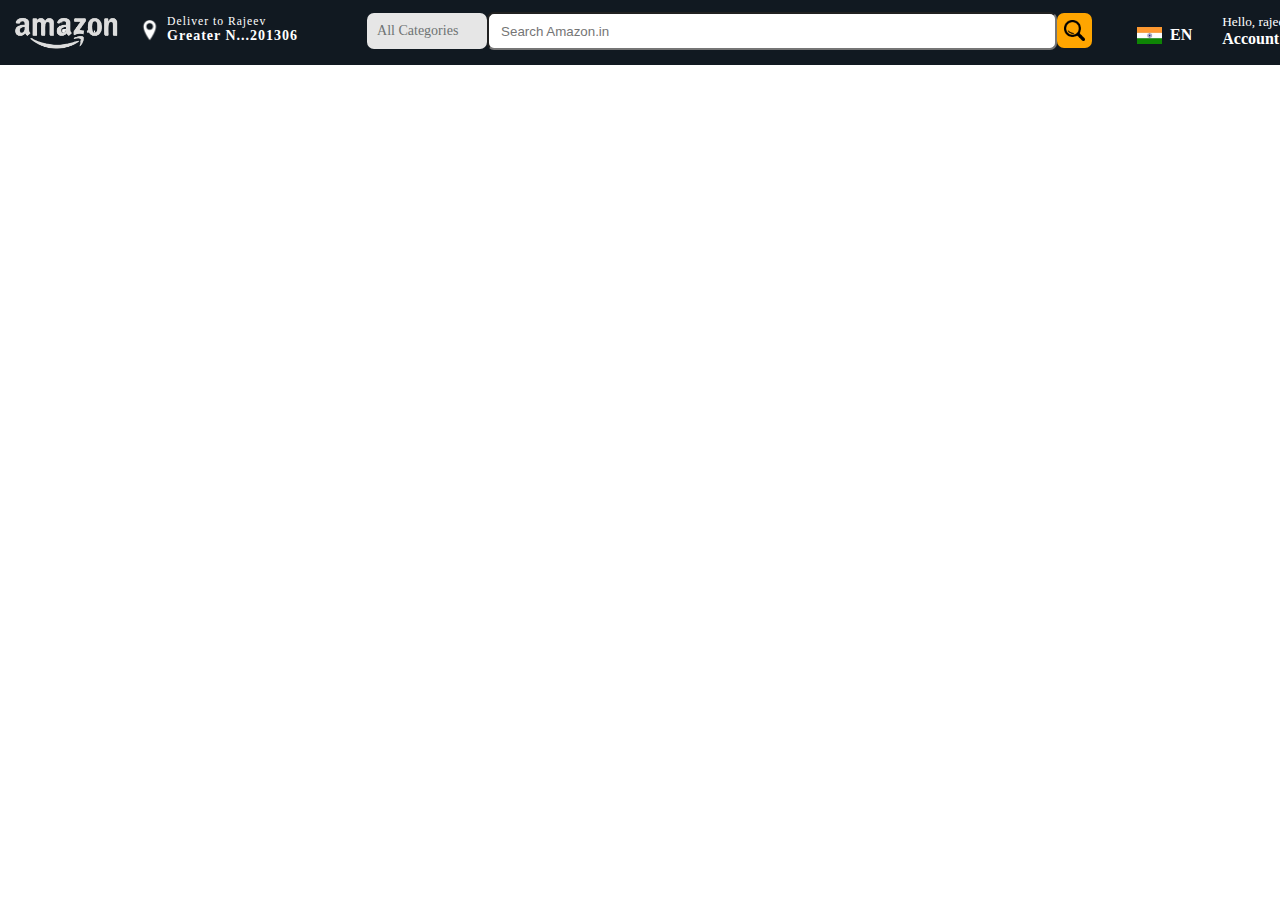
==== index.html @ ce86c5cc "Add files via upload" ====
<html>
    <head>
        <title>Online Shopping Site</title>
        <link rel="stylesheet" href="astyle.css">
        <link id="icon11" rel="shortcut icon" href="https://th.bing.com/th/id/OIP.Wc_Ox6xKGXZha2bl6XMZPQHaHa?pid=ImgDet&w=181&h=181&c=7" type="image/x-icon">
    </head>
    <body>
        <div id="navbar">

            <img id="logo" src="aa.png" alt="logo">
            <img id="ll" src="ll.png" alt="location logo">

            <div id="location">
                <div class="kl"><small>Deliver to Rajeev </small> </div>
                 
                <div class="kl"> <b>Greater N...201306 </b> </div>
            </div>

            <div id="search">
                <div id="ac">All Categories</div>

                <input id="ssss" type="text" placeholder="Search Amazon.in">
                <a href="cc.html"><img id="sss" src="ss.png" alt="search icon"></a>
            </div>

            <img id="flag" src="if.jpg" alt="flag icon">
            <p id="p1"><b>EN</b></p>

            <div id="hello">
                <div id="hl">
                    <p>
                       <small> Hello, rajeev </small>
                    </p>
                </div>
                <div id="hl">
                    <p id="b">
                       <b> Account & Lists </b>
                    </p>
                </div>
            </div>

            <div id="hello2">
                <div id="hl2">
                    <p>
                       <small> Returns </small>
                    </p>
                </div>
                <div id="hl2">
                    <p id="b">
                       <b> & Orders </b>
                    </p>
                </div>
            </div>

            <div id="cart">
                <a href="#"><img id="cc" src="cart.png" alt="cart logo"></a>
                
            </div>
            <h4>Cart</h4>
        </div>

    </body>
</html>
---- astyle.css ----
*{
    padding: 0%;
    margin: 0%;
    color: white;
}

#navbar{
    background-color: rgb(17, 25, 33);
    height: 65px;
    min-width: fit-content;
    display: flex;
}

#logo{
    padding: 12px;
    height: 40px;
}

#ll{
    height: 25px;
    padding-top: 18px;
}

#location{
    font-size: 14px;
    margin-top: 15px;
    letter-spacing: 1px;
    width: 200px;
    
}

#location:hover{
    border: 5px;
    border-color: white;
}

#ac{
    margin-top: 3px;
    color: rgb(110, 115, 115);
    background-color: rgb(230, 230, 230);
    font-size: 14px;
    padding: 10px;
    width: 100px;
    display: flex;
    text-align: center;
    height: 16px;
    border-radius: 7px;
}

#sss{
    margin-top: 3px;
    height: 21px;
    background-color: orange;
    padding: 7px;
    border-radius: 7px;
}

#search{
    display: inline-flex;
    margin-top: 10px;
    padding-right: 45px;
}

#ssss{
    margin-top: 2px;
    width: 570px;
    height: 38px;
    padding: 12px;
    color: black;
    border-radius: 7px;
}

#flag{
    height: 17px;
    margin-top: 27px;
}

#p1{
    margin-left: 8px;
    margin-top: 26px;
}

#hello{
    margin-left: 30px;
    width: 130px;
    margin-top: 14px;
}

#hello2{
    margin-left: 30px;
    width: 80px;
    margin-top: 14px;
}

#hl{
    display: flex;
    width: 150px;
}



#cc{
    height: 50px;
    margin-top: 6px;
    display: flex;
    width: 80px;
    padding-right: 0%;
    margin-right: 0%;
}

h4{
    margin-top: 32px;
    margin-left: 0%;
    padding-left: 0%;
}
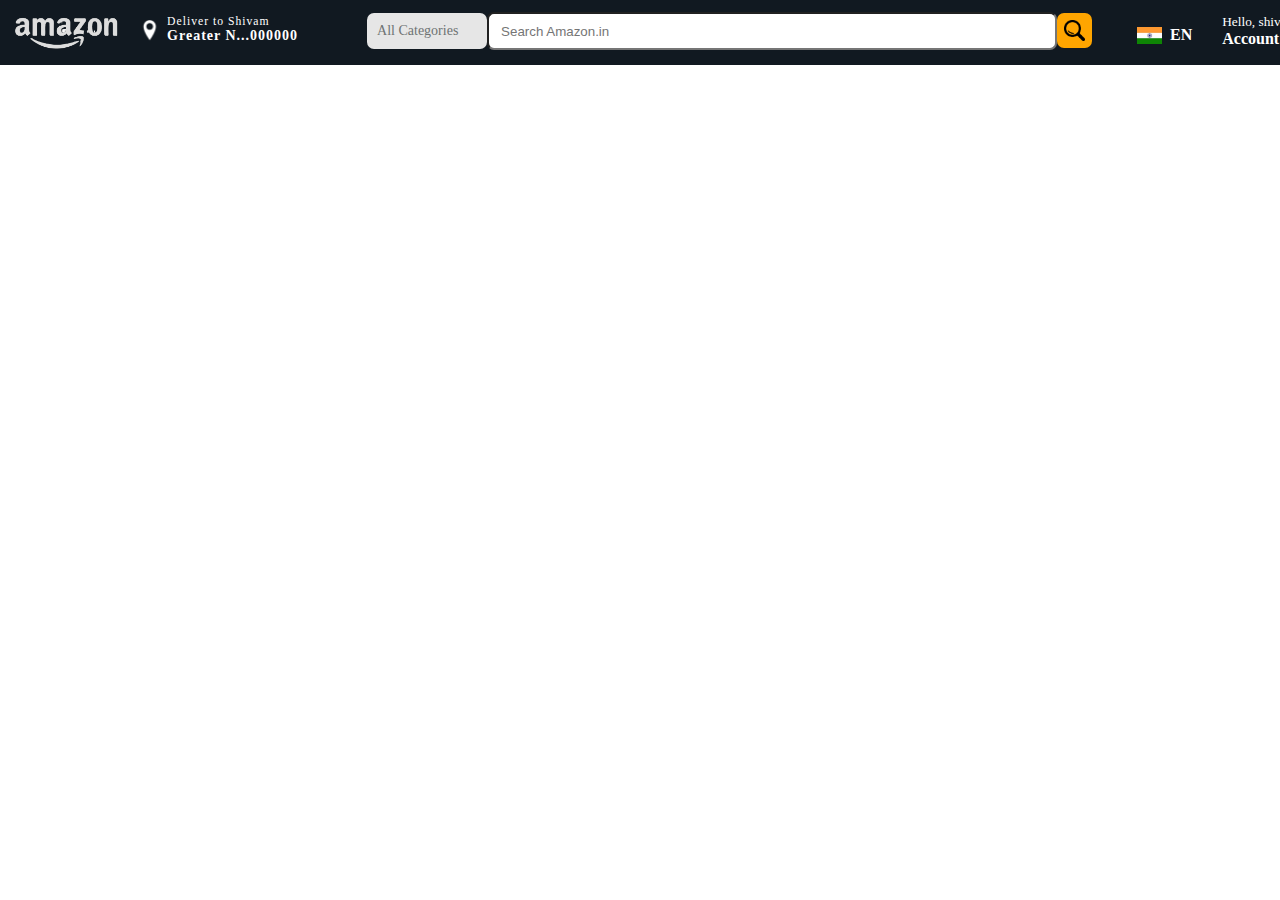
==== commit 31c19797: "Update index.html" ====
--- a/index.html
+++ b/index.html
@@ -11,9 +11,9 @@
             <img id="ll" src="ll.png" alt="location logo">
 
             <div id="location">
-                <div class="kl"><small>Deliver to Rajeev </small> </div>
+                <div class="kl"><small>Deliver to Shivam </small> </div>
                  
-                <div class="kl"> <b>Greater N...201306 </b> </div>
+                <div class="kl"> <b>Greater N...000000 </b> </div>
             </div>
 
             <div id="search">
@@ -29,7 +29,7 @@
             <div id="hello">
                 <div id="hl">
                     <p>
-                       <small> Hello, rajeev </small>
+                       <small> Hello, shivam </small>
                     </p>
                 </div>
                 <div id="hl">
